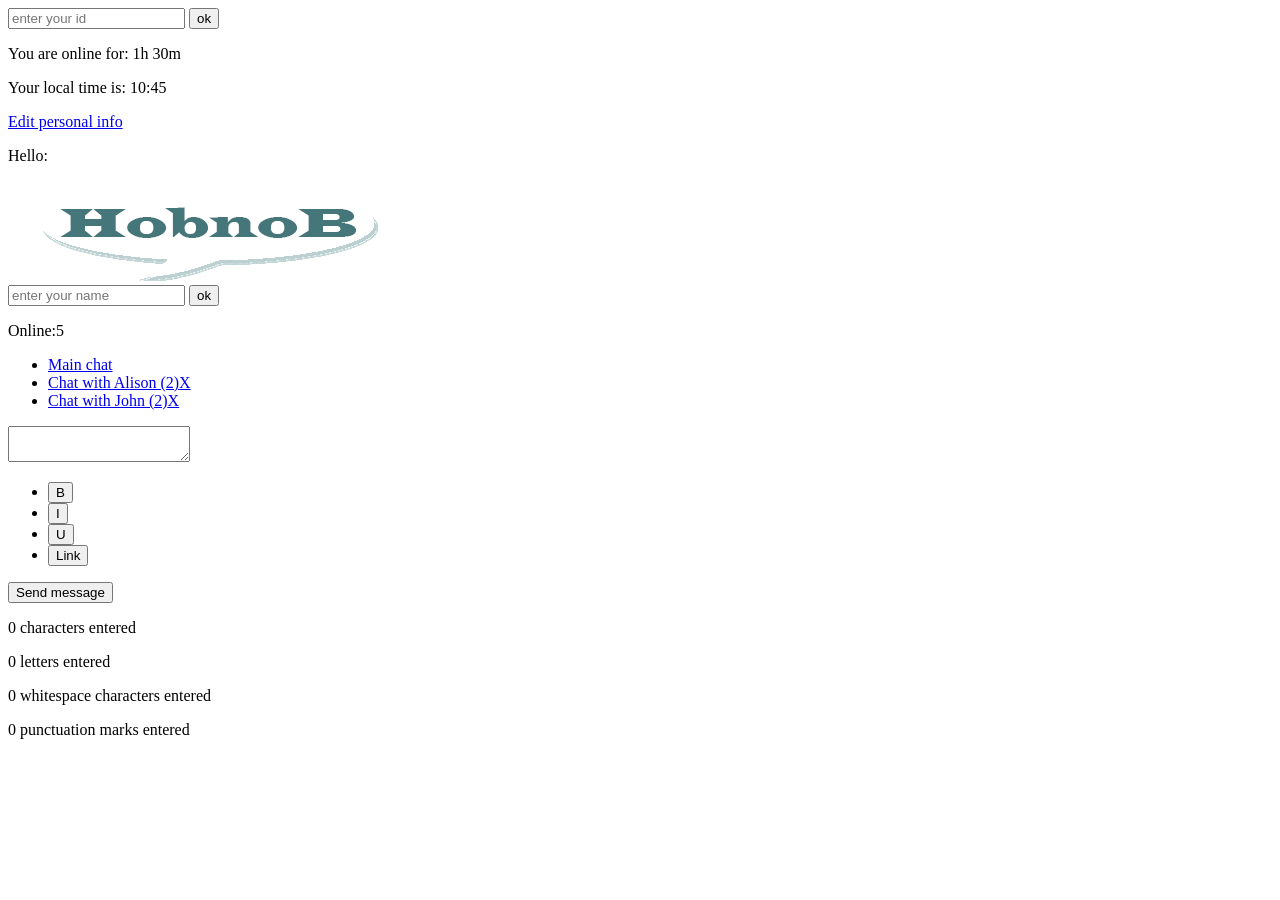
==== chat/webpack/src/index.html @ d00df444 "19_03_17" ====
<!DOCTYPE html>
<html>
<head>
	<title>chat</title>
	<meta charset="utf-8">
</head>
<body>

		<input id="your_id" type="text" name="your_name"  placeholder="enter your id" />
		<input id="your_id_enter" type="button"  value="ok" />
<!-- 		</br>
		<input id="pull_send_enter" type="button"  value="получить сообщения" />
        <input id="pull_last_date" type="button"  value="получить date" />
        <input id="pull_server_date" type="button"  value="получить date_server" />
         -->

	<div class="wrapper">
		<header>
		<div id="user_send" style="display: none;"></div>  <!-- записываем пользователей в этот див -->
			<div class="time">
				<p class="online-time">You are online for: <span id="online_time">1h 30m</span></p>
				<p class="local-time">Your local time is: <span id="local_time_now">10:45</span></p>
			</div>
			<div class="pers-private">
				<p><a id="open_reg" class="pers-info" href="#modal_1">Edit personal info</a></p>
				<p class="hello-user">Hello:<span id="enter_user"></span></p>
			</div>
			<div class="logo">
				<img src="images/hobnob.png">
			</div>

		</header>
		<input id="your_name" type="text" name="your_name" class="input_name" placeholder="enter your name" />
		<input id="your_name_enter" type="button" class="input_name_enter" value="ok" />
		<div class="user-chat">
			<div class="online-user">
				<p class="online-user">Online:<span id="online_users">5</span></p>
			</div>
			<div class="list-uder-wr">
				<div class="list-uder">
					<ul id="using_pure_js">
					</ul>
				</div>
			</div>
		</div>

		<div class="chat">
			<ul class="chat-all">
				<li class="chat-main active"><a href="#">Main chat</a></li>
				<li class="chat-with"><a href="#">Chat with Alison (2)</a><a class="close" href="#">X</a></li>
				<li class="chat-with1"><a href="#">Chat with John (2)</a><a class="close" href="#">X</a></li>

			</ul>
			
			<!-- <div id="online_1" class="chat-online-wr" style="display: none">
				<div class="chat-online-all">
					<div class="chat-online" id="chat_online_div_1">
							
							<ul id="chat_online_ul_1">
														
								<li class="chat-message-all"><span class="date"> Alison Black:</span><span class="chat_message">It's snowy, temperature here is 10 degrees below zero celsius.</span></li>
								
								<li class="chat-message-all"><span class="date">John Snow:</span><span class="chat_message">Wuh, itseems winter has come indeed...</span></li>
							
														
							</ul>
					</div>
				</div>
			</div>
 -->
			<div id="online_main" class="chat-online-wr" style="display: block">
				<div class="chat-online-all">
					<div class="chat-online" id="chat_online_div">
							
							<ul id="chat_online_ul">

								<!-- <li class="chat-message-all"><span class="date_hidden">1488537424826</span><span class="chat_message">Hi, how is the weather there?</span><span class="date">asdgf</span></li> -->
								
								<!-- <li class="chat-message-all"><span class="date"> Alison Black:</span><span class="chat_message">It's snowy, temperature here is 10 degrees below zero celsius.</span></li>
								
								<li class="chat-message-all"><span class="date">John Snow:</span><span class="chat_message">Wuh, itseems winter has come indeed...</span></li> -->
							
														
							</ul>
					</div>
				</div>
			</div>
		</div>	
		
		
		<div class="input-message">
			<div class="text-messege">
				<form name="chat_form">
					<textarea id="text1" name="text" value=""></textarea>
				</form>
			</div>
					
  			<ul class="format-message" id="format_red">
				<li class="format-fat"><input id="select_b" class="format-fat" type="button" value="B" /></li>
				<li class="format-italics"><input id="select_i" class="format-italics" type="button" value="I" /></li>
				<li class="format-underline"><input id="select_u" class="format-underline" type="button" value="U" /></li>
				<li class="format-link"><input id="select_link" class="format-link" type="button" value="Link" /></li>
			</ul>
			<form class="send-message">
				<input id="input_chat" type="button" name="send-message" value="Send message">	
			</form>		
		</div>

		<div class="entered-message">
			<div class="quantity-symbols"><p><span id="symbol" class="quantity">0</span> characters entered</p></div>
			<div class="quantity-letter"><p><span id="letter" class="quantity">0</span> letters entered</p></div>
			<div class="quantity-hidden"><p><span id="space" class="quantity">0</span> whitespace characters entered</p></div>
			<div class="quantity-punctuation"><p><span id="punctuation" class="quantity">0</span> punctuation marks entered</p></div>
		</div>
		


	</div>

	<div style ="display: none" id="modal_1" class="modal_1">
		<div class="modalokno_1"> 
        	<a id="close_1" href="#" title="Закрыть" class="close_1">X</a>
	        <h2>Registration</h2>
	        	<form id="reg_form" class="input_reg">
			        <p>Enter name:<input id="your_name_reg" type="text" name="your_name" placeholder="enter your name" /></p>
			        
			        <p>Enter email:<input id="your_email_reg" type="email" name="your_email" placeholder="enter your email" /></p>
			       
			        <p>Enter birthday:<input id="your_birthday_reg" type="text" name="your_birthday" placeholder="enter your birthday" /></p>
			       
			        <input id="input_reg" type="button" name="send-reg" value="Registration">
			    </form>    
		</div>	
	</div>    

</body>
</html>
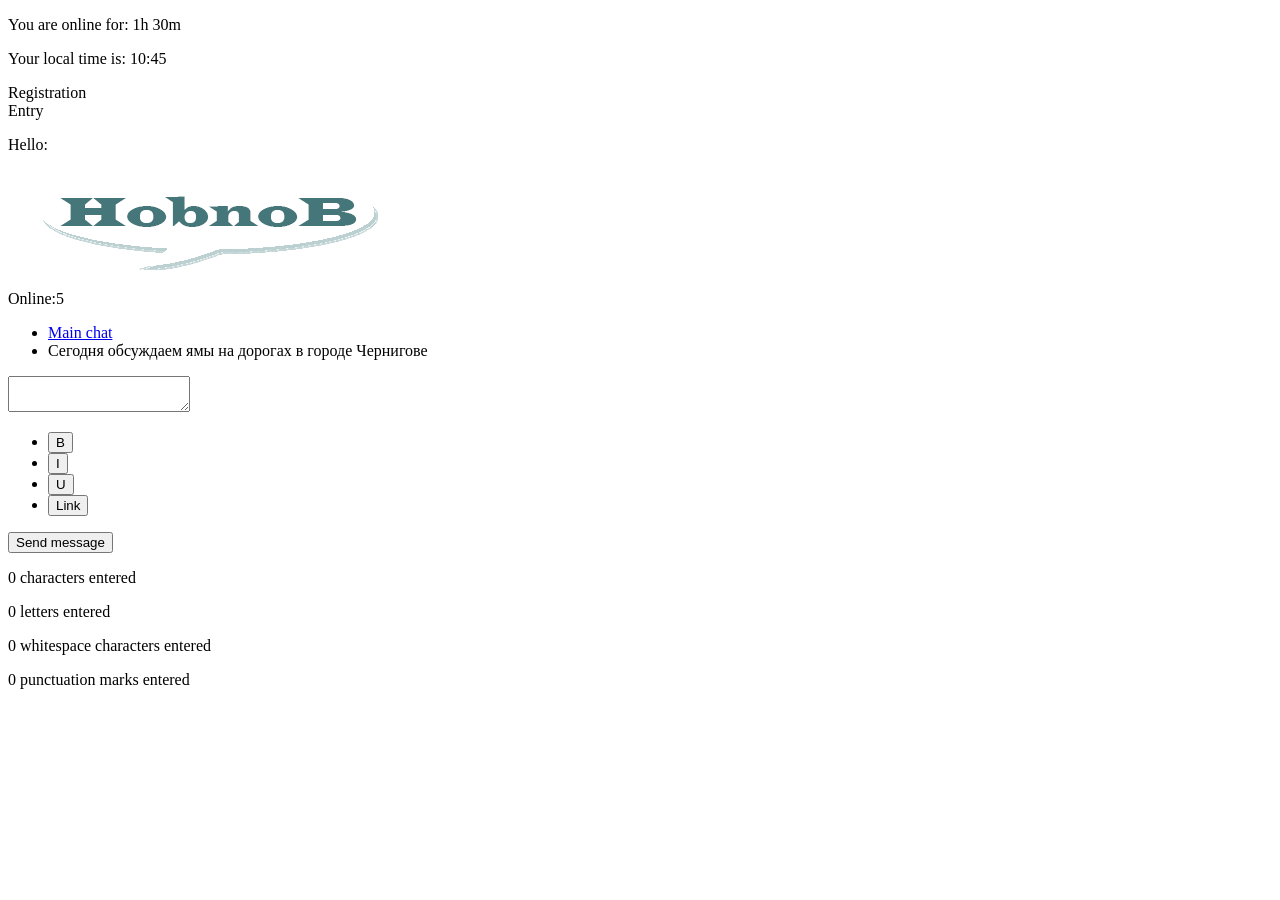
==== commit 6eb01571: "8_04" ====
--- a/chat/webpack/src/index.html
+++ b/chat/webpack/src/index.html
@@ -5,34 +5,39 @@
 	<meta charset="utf-8">
 </head>
 <body>
+<div style="display: block;">
+<!-- 		<input id="your_id" type="text" name="your_name"  placeholder="enter your id" /> -->
+<!-- 		<input id="your_id_enter" type="button"  value="ok" /> -->
 
-		<input id="your_id" type="text" name="your_name"  placeholder="enter your id" />
-		<input id="your_id_enter" type="button"  value="ok" />
-<!-- 		</br>
-		<input id="pull_send_enter" type="button"  value="получить сообщения" />
-        <input id="pull_last_date" type="button"  value="получить date" />
-        <input id="pull_server_date" type="button"  value="получить date_server" />
-         -->
+</div> 
 
 	<div class="wrapper">
 		<header>
 		<div id="user_send" style="display: none;"></div>  <!-- записываем пользователей в этот див -->
+		<div id="your_id" style="display: none;">11</div>
 			<div class="time">
 				<p class="online-time">You are online for: <span id="online_time">1h 30m</span></p>
 				<p class="local-time">Your local time is: <span id="local_time_now">10:45</span></p>
 			</div>
 			<div class="pers-private">
-				<p><a id="open_reg" class="pers-info" href="#modal_1">Edit personal info</a></p>
-				<p class="hello-user">Hello:<span id="enter_user"></span></p>
+				<input class="open" id="modal_enter_1" type="checkbox" hidden>
+				<input class="open" id="modal_reg_1" type="checkbox" hidden>
+
+				<label id="open_reg" class="pers-info" for="modal_reg_1">Registration</label></br>
+<!-- 				<p><a id="open_reg" class="pers-info" href="#modal_1">Registration</a></p> -->
+				<label id="open_enter" class="pers-info" for="modal_enter_1">Entry</label>
+
+<!-- 				<p><a id="open_enter" class="pers-info" href="#modal_enter">Entry</a></p> -->
+				<p class="hello1-user">Hello:<span id="enter_user"></span></p>
 			</div>
 			<div class="logo">
 				<img src="images/hobnob.png">
 			</div>
 
 		</header>
-		<input id="your_name" type="text" name="your_name" class="input_name" placeholder="enter your name" />
+<!-- 		<input id="your_name" type="text" name="your_name" class="input_name" placeholder="enter your name" />
 		<input id="your_name_enter" type="button" class="input_name_enter" value="ok" />
-		<div class="user-chat">
+ -->		<div class="user-chat">
 			<div class="online-user">
 				<p class="online-user">Online:<span id="online_users">5</span></p>
 			</div>
@@ -47,38 +52,18 @@
 		<div class="chat">
 			<ul class="chat-all">
 				<li class="chat-main active"><a href="#">Main chat</a></li>
-				<li class="chat-with"><a href="#">Chat with Alison (2)</a><a class="close" href="#">X</a></li>
+				<li id="tema">Сегодня обсуждаем ямы на дорогах в городе Чернигове</li>
+<!-- 				<li class="chat-with"><a href="#">Chat with Alison (2)</a><a class="close" href="#">X</a></li>
 				<li class="chat-with1"><a href="#">Chat with John (2)</a><a class="close" href="#">X</a></li>
-
+ -->
 			</ul>
 			
-			<!-- <div id="online_1" class="chat-online-wr" style="display: none">
-				<div class="chat-online-all">
-					<div class="chat-online" id="chat_online_div_1">
-							
-							<ul id="chat_online_ul_1">
-														
-								<li class="chat-message-all"><span class="date"> Alison Black:</span><span class="chat_message">It's snowy, temperature here is 10 degrees below zero celsius.</span></li>
-								
-								<li class="chat-message-all"><span class="date">John Snow:</span><span class="chat_message">Wuh, itseems winter has come indeed...</span></li>
-							
-														
-							</ul>
-					</div>
-				</div>
-			</div>
- -->
-			<div id="online_main" class="chat-online-wr" style="display: block">
+
+			<div id="online_main" class="chat-online-wr" >
 				<div class="chat-online-all">
 					<div class="chat-online" id="chat_online_div">
 							
 							<ul id="chat_online_ul">
-
-								<!-- <li class="chat-message-all"><span class="date_hidden">1488537424826</span><span class="chat_message">Hi, how is the weather there?</span><span class="date">asdgf</span></li> -->
-								
-								<!-- <li class="chat-message-all"><span class="date"> Alison Black:</span><span class="chat_message">It's snowy, temperature here is 10 degrees below zero celsius.</span></li>
-								
-								<li class="chat-message-all"><span class="date">John Snow:</span><span class="chat_message">Wuh, itseems winter has come indeed...</span></li> -->
 							
 														
 							</ul>
@@ -117,21 +102,30 @@
 
 	</div>
 
-	<div style ="display: none" id="modal_1" class="modal_1">
+	<div style ="display: none;" id="modal_1" class="modal_1">
 		<div class="modalokno_1"> 
         	<a id="close_1" href="#" title="Закрыть" class="close_1">X</a>
 	        <h2>Registration</h2>
 	        	<form id="reg_form" class="input_reg">
-			        <p>Enter name:<input id="your_name_reg" type="text" name="your_name" placeholder="enter your name" /></p>
+			        <p>Enter name:<input id="your_name_reg" type="text" /></p>
 			        
-			        <p>Enter email:<input id="your_email_reg" type="email" name="your_email" placeholder="enter your email" /></p>
-			       
-			        <p>Enter birthday:<input id="your_birthday_reg" type="text" name="your_birthday" placeholder="enter your birthday" /></p>
-			       
 			        <input id="input_reg" type="button" name="send-reg" value="Registration">
 			    </form>    
 		</div>	
 	</div>    
 
+	<div style ="display: none;" id="modal_enter" class="modal_1">
+		<div class="modalokno_1"> 
+        	<a id="close_2" href="#" title="Закрыть" class="close_1">X</a>
+	        <h2>Entry</h2>
+	        	<form id="enter_form" class="input_reg">
+			        <p>Enter name:<input id="your_name_enter" type="text" /></p>
+			        
+			        <input id="input_enter" type="button" name="send-reg" value="Entry">
+			    </form>    
+		</div>	
+	</div>    
+
+
 </body>
 </html>
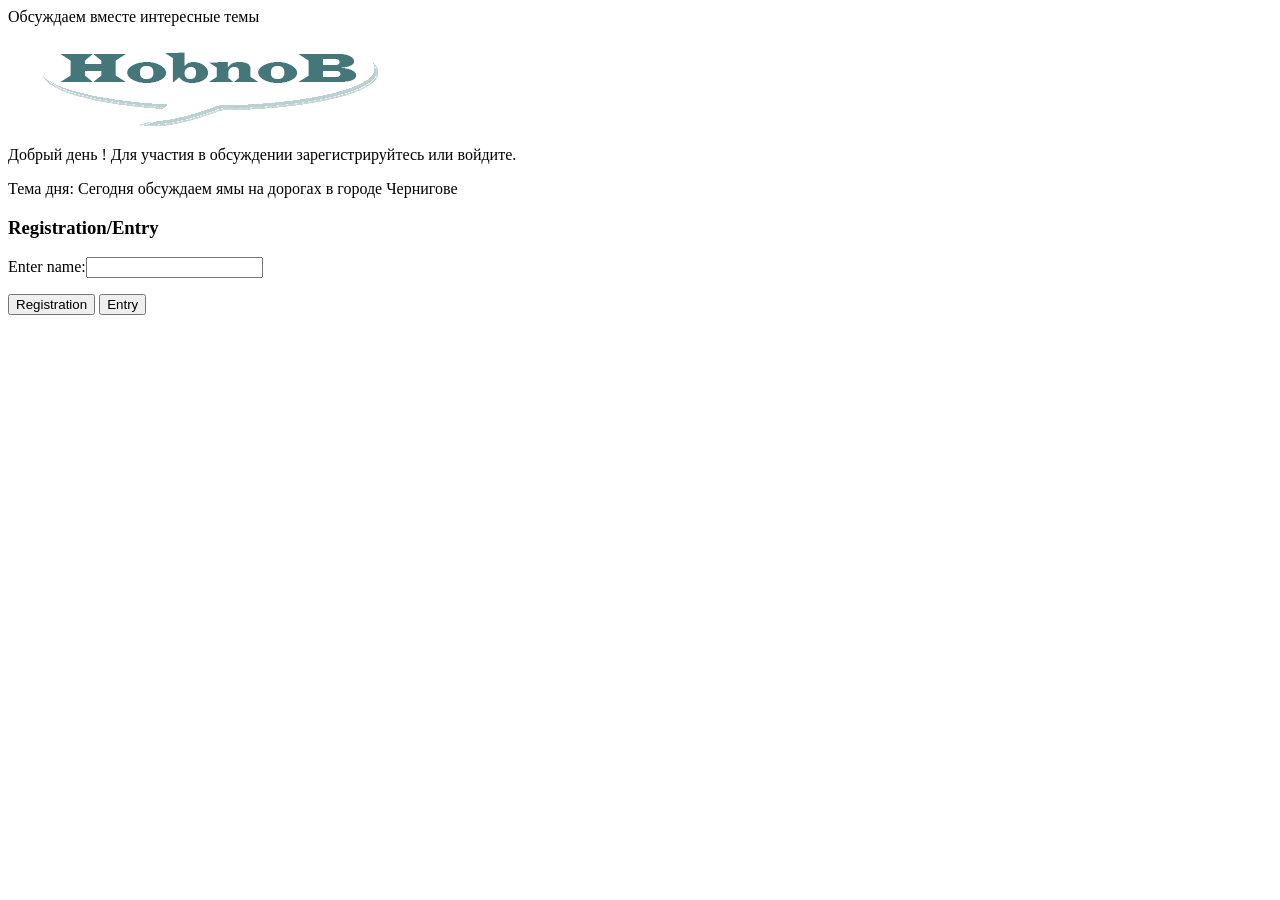
==== commit b8577c66: "09_04" ====
--- a/chat/webpack/src/index.html
+++ b/chat/webpack/src/index.html
@@ -11,7 +11,7 @@
 
 </div> 
 
-	<div class="wrapper">
+	<div id="wrapper" class="wrapper" style="display: none;">
 		<header>
 		<div id="user_send" style="display: none;"></div>  <!-- записываем пользователей в этот див -->
 		<div id="your_id" style="display: none;">11</div>
@@ -20,24 +20,15 @@
 				<p class="local-time">Your local time is: <span id="local_time_now">10:45</span></p>
 			</div>
 			<div class="pers-private">
-				<input class="open" id="modal_enter_1" type="checkbox" hidden>
-				<input class="open" id="modal_reg_1" type="checkbox" hidden>
-
-				<label id="open_reg" class="pers-info" for="modal_reg_1">Registration</label></br>
-<!-- 				<p><a id="open_reg" class="pers-info" href="#modal_1">Registration</a></p> -->
-				<label id="open_enter" class="pers-info" for="modal_enter_1">Entry</label>
-
-<!-- 				<p><a id="open_enter" class="pers-info" href="#modal_enter">Entry</a></p> -->
-				<p class="hello1-user">Hello:<span id="enter_user"></span></p>
+				<input id="exit_chat" class="pers-info" type="button" value="Exit"/>
+				<p class="hello-user">Hello:<span id="enter_user"></span></p>
 			</div>
 			<div class="logo">
 				<img src="images/hobnob.png">
 			</div>
 
 		</header>
-<!-- 		<input id="your_name" type="text" name="your_name" class="input_name" placeholder="enter your name" />
-		<input id="your_name_enter" type="button" class="input_name_enter" value="ok" />
- -->		<div class="user-chat">
+		<div class="user-chat">
 			<div class="online-user">
 				<p class="online-user">Online:<span id="online_users">5</span></p>
 			</div>
@@ -53,9 +44,7 @@
 			<ul class="chat-all">
 				<li class="chat-main active"><a href="#">Main chat</a></li>
 				<li id="tema">Сегодня обсуждаем ямы на дорогах в городе Чернигове</li>
-<!-- 				<li class="chat-with"><a href="#">Chat with Alison (2)</a><a class="close" href="#">X</a></li>
-				<li class="chat-with1"><a href="#">Chat with John (2)</a><a class="close" href="#">X</a></li>
- -->
+
 			</ul>
 			
 
@@ -102,30 +91,25 @@
 
 	</div>
 
-	<div style ="display: none;" id="modal_1" class="modal_1">
+	<div style ="display: block;" id="modal_1" class="modal_1">
+
 		<div class="modalokno_1"> 
-        	<a id="close_1" href="#" title="Закрыть" class="close_1">X</a>
-	        <h2>Registration</h2>
+			<div class="logo_mod">
+				<div>Обсуждаем вместе интересные темы</div>
+				<img src="images/hobnob.png">
+			</div>
+<!--        	<div id="close_1" title="Закрыть" class="close_1">X</div> -->
+        	<p class="tema_day">Добрый день ! Для участия в обсуждении зарегистрируйтесь или войдите. </p>
+        	<p class="tema_day">Тема дня: Сегодня обсуждаем ямы на дорогах в городе Чернигове </p>
+	        <h3>Registration/Entry</h3>
 	        	<form id="reg_form" class="input_reg">
-			        <p>Enter name:<input id="your_name_reg" type="text" /></p>
+			        <p>Enter name:<input id="your_name_reg" type="text" required /></p>
 			        
 			        <input id="input_reg" type="button" name="send-reg" value="Registration">
-			    </form>    
-		</div>	
-	</div>    
-
-	<div style ="display: none;" id="modal_enter" class="modal_1">
-		<div class="modalokno_1"> 
-        	<a id="close_2" href="#" title="Закрыть" class="close_1">X</a>
-	        <h2>Entry</h2>
-	        	<form id="enter_form" class="input_reg">
-			        <p>Enter name:<input id="your_name_enter" type="text" /></p>
-			        
 			        <input id="input_enter" type="button" name="send-reg" value="Entry">
 			    </form>    
 		</div>	
 	</div>    
 
-
 </body>
 </html>
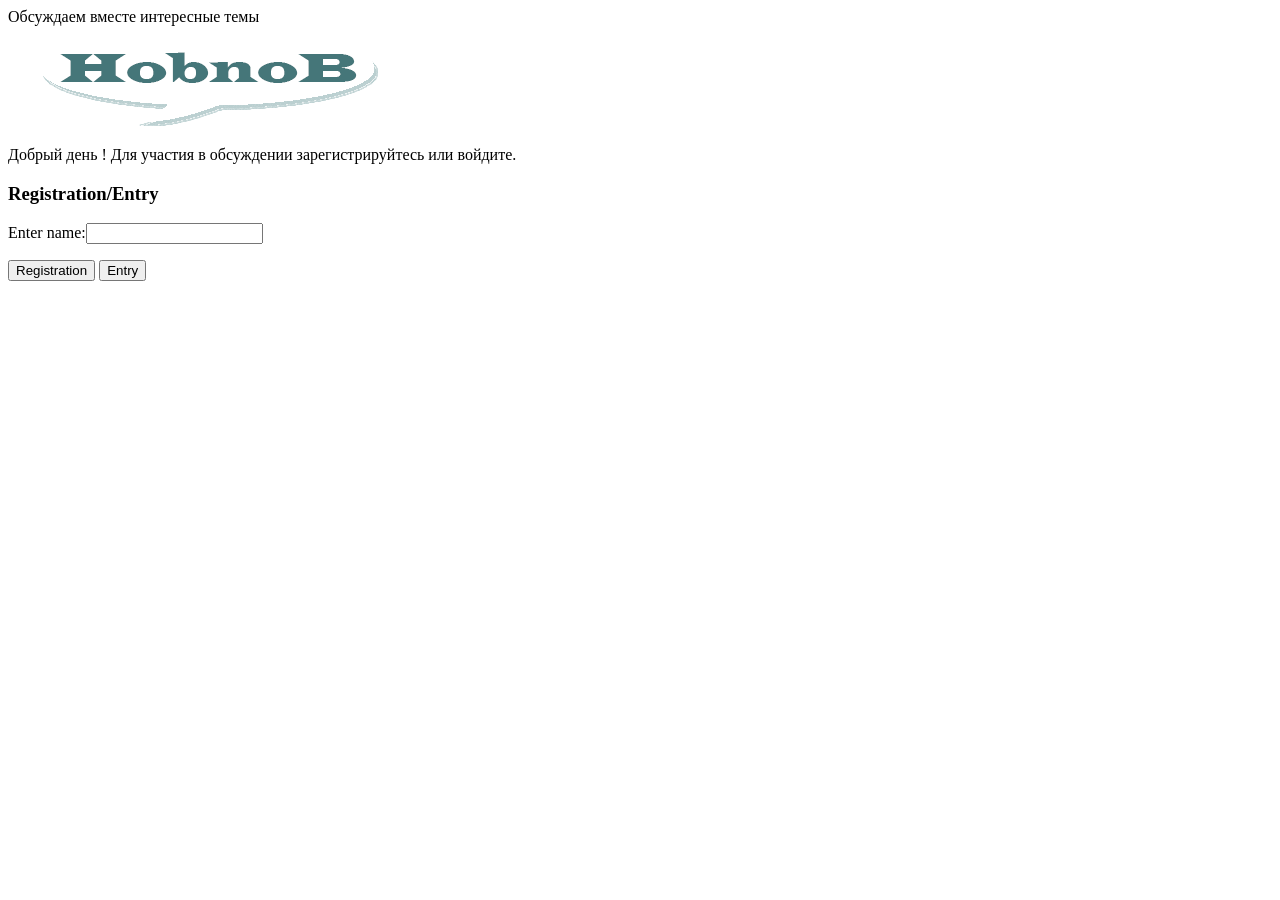
==== commit 4d020a45: "13_04" ====
--- a/chat/webpack/src/index.html
+++ b/chat/webpack/src/index.html
@@ -6,22 +6,21 @@
 </head>
 <body>
 <div style="display: block;">
-<!-- 		<input id="your_id" type="text" name="your_name"  placeholder="enter your id" /> -->
-<!-- 		<input id="your_id_enter" type="button"  value="ok" /> -->
+
 
 </div> 
 
 	<div id="wrapper" class="wrapper" style="display: none;">
 		<header>
 		<div id="user_send" style="display: none;"></div>  <!-- записываем пользователей в этот див -->
-		<div id="your_id" style="display: none;">11</div>
+		<div id="your_id" style="display: none;"></div>  <!-- записываем id пользователя в этот див -->
 			<div class="time">
-				<p class="online-time">You are online for: <span id="online_time">1h 30m</span></p>
-				<p class="local-time">Your local time is: <span id="local_time_now">10:45</span></p>
+				<p class="online-time">Вы на сайте: <span id="online_time">1h 30m</span></p>
+				<p class="local-time">Сейчас: <span id="local_time_now">10:45</span></p>
 			</div>
 			<div class="pers-private">
-				<input id="exit_chat" class="pers-info" type="button" value="Exit"/>
-				<p class="hello-user">Hello:<span id="enter_user"></span></p>
+				<input id="exit_chat" class="pers-info" type="button" value="Выход"/>
+				<p class="hello-user">Привет:<span id="enter_user"></span></p>
 			</div>
 			<div class="logo">
 				<img src="images/hobnob.png">
@@ -30,7 +29,7 @@
 		</header>
 		<div class="user-chat">
 			<div class="online-user">
-				<p class="online-user">Online:<span id="online_users">5</span></p>
+				<p class="online-user">Зарегистрировано:<span id="online_users">5</span></p>
 			</div>
 			<div class="list-uder-wr">
 				<div class="list-uder">
@@ -42,7 +41,7 @@
 
 		<div class="chat">
 			<ul class="chat-all">
-				<li class="chat-main active"><a href="#">Main chat</a></li>
+<!-- 				<li class="chat-main active"><a href="#">Main chat</a></li> -->
 				<li id="tema">Сегодня обсуждаем ямы на дорогах в городе Чернигове</li>
 
 			</ul>
@@ -73,18 +72,23 @@
 				<li class="format-fat"><input id="select_b" class="format-fat" type="button" value="B" /></li>
 				<li class="format-italics"><input id="select_i" class="format-italics" type="button" value="I" /></li>
 				<li class="format-underline"><input id="select_u" class="format-underline" type="button" value="U" /></li>
-				<li class="format-link"><input id="select_link" class="format-link" type="button" value="Link" /></li>
+				<li class="format-link"><input id="select_link" class="format-link" type="button" value="Ссылка" /></li>
+				<li class="select_tema"><input id="select_tema" class="select_tema" type="hidden" value="Изменить тему" /></li>
+				<li class="img delMess"><div class="textimg">Внимание Вы удаляете сообщения</div><img src="images/mess.png" id="delMess" class="delMess" style ="display: none;"/></li>
+				<li class="img delUsers"><div class="textimg">Внимание Вы удаляете пользователей</div><img src="images/user.png" id="delUsers" style ="display: none;"/></li>
+				<li class="img delTema"><div class="textimg">Внимание Вы удаляете тему дня</div><img src="images/tema.png" id="delTema" style ="display: none;"/></li>
+
 			</ul>
 			<form class="send-message">
-				<input id="input_chat" type="button" name="send-message" value="Send message">	
+				<input id="input_chat" type="button" name="send-message" value="Отправить">	
 			</form>		
 		</div>
 
 		<div class="entered-message">
-			<div class="quantity-symbols"><p><span id="symbol" class="quantity">0</span> characters entered</p></div>
-			<div class="quantity-letter"><p><span id="letter" class="quantity">0</span> letters entered</p></div>
-			<div class="quantity-hidden"><p><span id="space" class="quantity">0</span> whitespace characters entered</p></div>
-			<div class="quantity-punctuation"><p><span id="punctuation" class="quantity">0</span> punctuation marks entered</p></div>
+			<div class="quantity-symbols"><p><span id="symbol" class="quantity">0</span> введено символов</p></div>
+			<div class="quantity-letter"><p><span id="letter" class="quantity">0</span> введено букв</p></div>
+			<div class="quantity-hidden"><p><span id="space" class="quantity">0</span> количество пробелов</p></div>
+			<div class="quantity-punctuation"><p><span id="punctuation" class="quantity">0</span> количество знаков препинания</p></div>
 		</div>
 		
 
@@ -100,14 +104,17 @@
 			</div>
 <!--        	<div id="close_1" title="Закрыть" class="close_1">X</div> -->
         	<p class="tema_day">Добрый день ! Для участия в обсуждении зарегистрируйтесь или войдите. </p>
-        	<p class="tema_day">Тема дня: Сегодня обсуждаем ямы на дорогах в городе Чернигове </p>
+        	<p id="tema_day" class="tema_day"> </p>
+        	<div id="err"class="err"></div>
+	        <div class="reg_form">
 	        <h3>Registration/Entry</h3>
 	        	<form id="reg_form" class="input_reg">
 			        <p>Enter name:<input id="your_name_reg" type="text" required /></p>
 			        
 			        <input id="input_reg" type="button" name="send-reg" value="Registration">
 			        <input id="input_enter" type="button" name="send-reg" value="Entry">
-			    </form>    
+			    </form>
+			</div>        
 		</div>	
 	</div>    
 
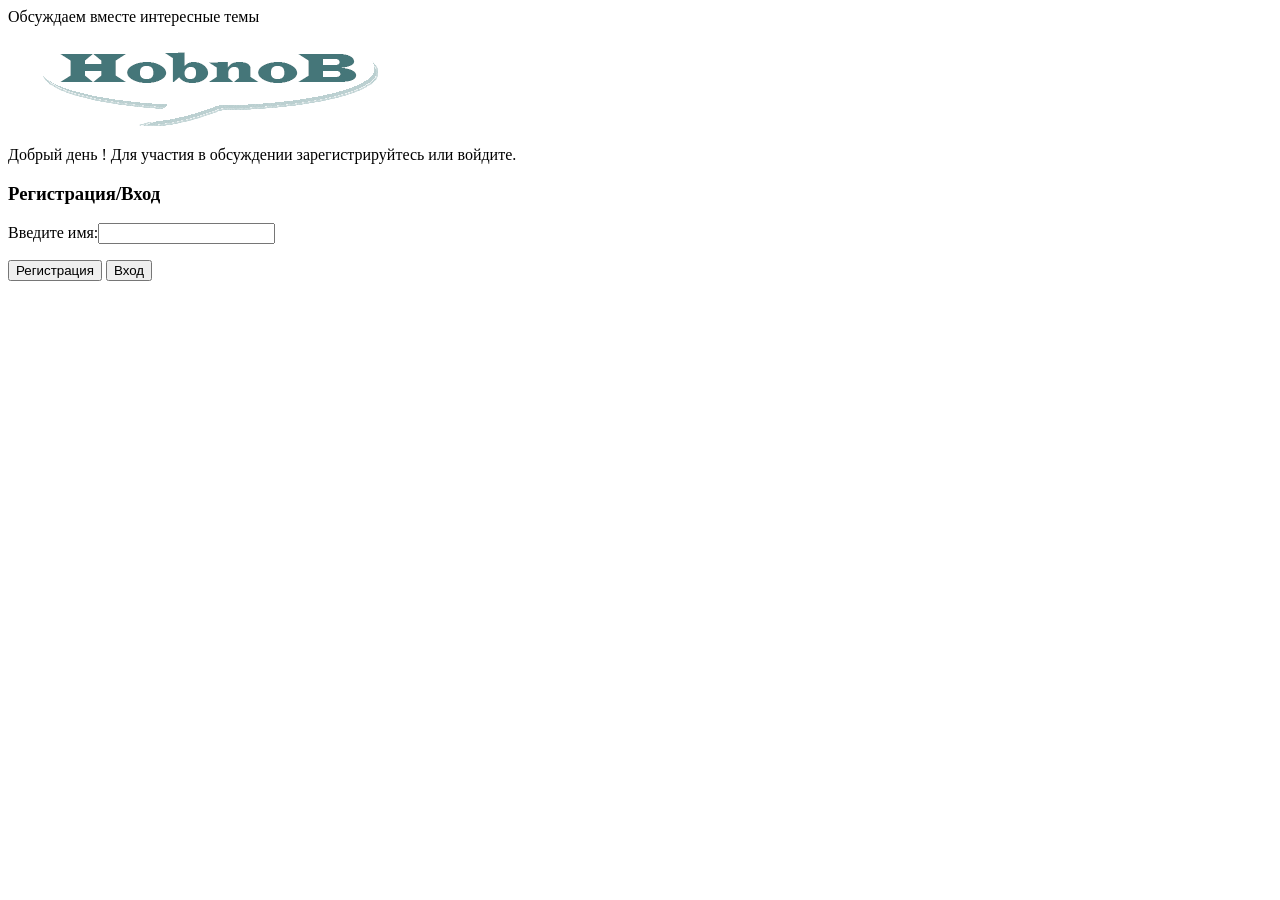
==== commit 7a4d65e9: "18_04" ====
--- a/chat/webpack/src/index.html
+++ b/chat/webpack/src/index.html
@@ -12,7 +12,6 @@
 
 	<div id="wrapper" class="wrapper" style="display: none;">
 		<header>
-		<div id="user_send" style="display: none;"></div>  <!-- записываем пользователей в этот див -->
 		<div id="your_id" style="display: none;"></div>  <!-- записываем id пользователя в этот див -->
 			<div class="time">
 				<p class="online-time">Вы на сайте: <span id="online_time">1h 30m</span></p>
@@ -41,7 +40,6 @@
 
 		<div class="chat">
 			<ul class="chat-all">
-<!-- 				<li class="chat-main active"><a href="#">Main chat</a></li> -->
 				<li id="tema">Сегодня обсуждаем ямы на дорогах в городе Чернигове</li>
 
 			</ul>
@@ -102,17 +100,16 @@
 				<div>Обсуждаем вместе интересные темы</div>
 				<img src="images/hobnob.png">
 			</div>
-<!--        	<div id="close_1" title="Закрыть" class="close_1">X</div> -->
         	<p class="tema_day">Добрый день ! Для участия в обсуждении зарегистрируйтесь или войдите. </p>
         	<p id="tema_day" class="tema_day"> </p>
         	<div id="err"class="err"></div>
 	        <div class="reg_form">
-	        <h3>Registration/Entry</h3>
+	        <h3>Регистрация/Вход</h3>
 	        	<form id="reg_form" class="input_reg">
-			        <p>Enter name:<input id="your_name_reg" type="text" required /></p>
+			        <p>Введите имя:<input id="your_name_reg" type="text" required /></p>
 			        
-			        <input id="input_reg" type="button" name="send-reg" value="Registration">
-			        <input id="input_enter" type="button" name="send-reg" value="Entry">
+			        <input id="input_reg" type="button" name="send-reg" value="Регистрация">
+			        <input id="input_enter" type="button" name="send-reg" value="Вход">
 			    </form>
 			</div>        
 		</div>	
